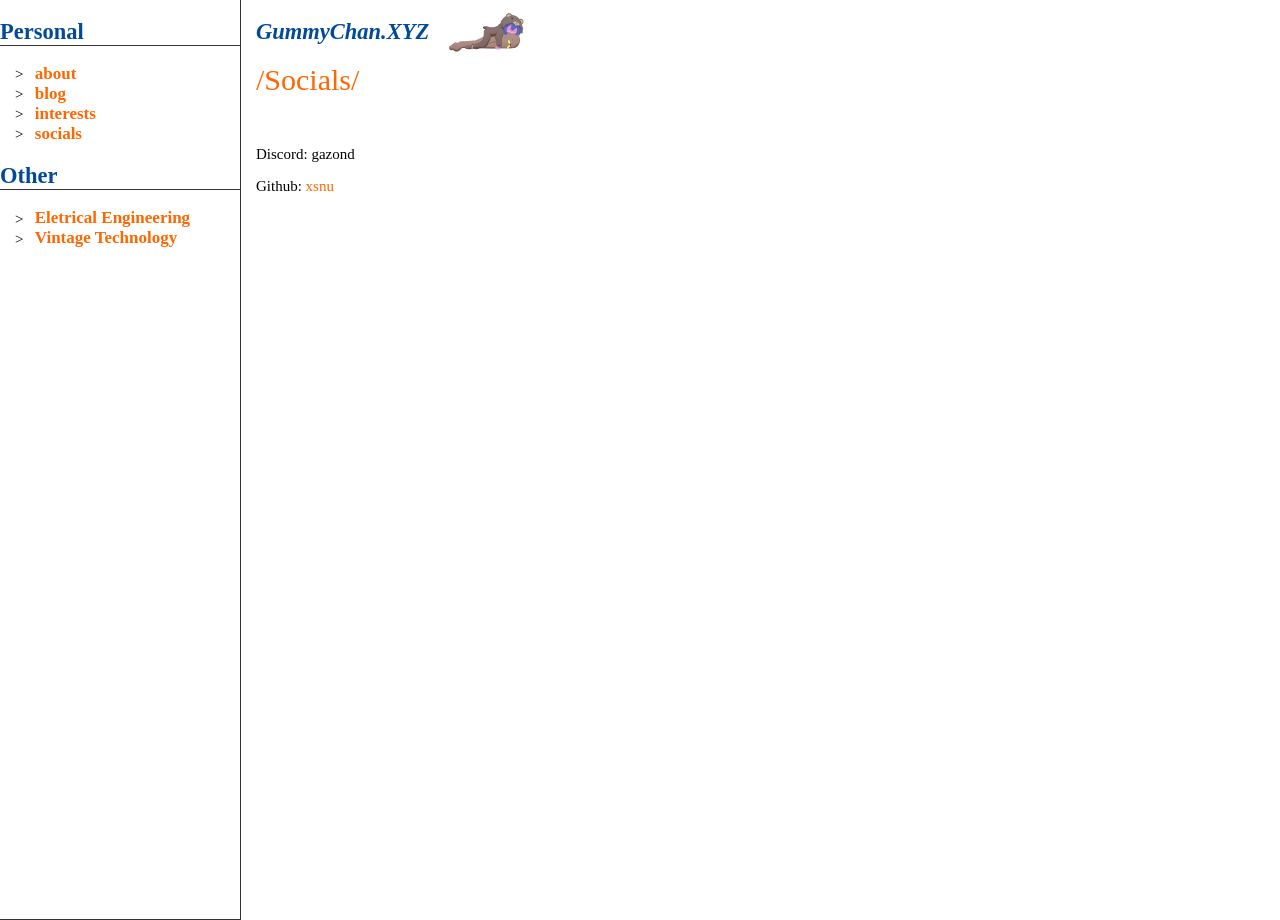
==== socials.html @ d954643a "Add files via upload" ====
<!DOCTYPE html>
<html>
	<head>
		<title>GummyChan.XYZ</title>
		<link rel="stylesheet" href="style.css">
	</head>

	<body>
		<nav id="side-bar">
      	<div>
					<h2>Personal</h2>
        	<ul>
          		<li>
            		  	> <a href="index.html">about</a>
          		</li>
							<li>
									  > <a href="blog/blog.html">blog</a>
							</li>
							<li>
            			  > <a href="interests.html">interests</a>
          		</li>
          		<li>
            			  > <a href="#">socials</a>
          		</li>
        	</ul>
					<h2>Other</h2>
					<ul>
          		<li>
            		  	> <a href="/ee">Eletrical Engineering</a>
          		</li>
							<li>
									  > <a href="/vt">Vintage Technology</a>
							</li>
        	</ul>

      	</div>
    	</nav>

			<article>
				<div>
					<h1>GummyChan.XYZ</h1>
					<img src="images/gummychan.png" alt="gummy">
				</div>
				<div id="title">
          <a href="#">/Socials/</a>
        </div>
				<br><br>
        <p>Discord: gazond</p>
        <p>Github: <a href="https://github.com/xsnu">xsnu</a></p>
			</article>
	</body>
</html>
---- style.css ----
body { display: flex; flex-wrap: wrap; font-family: sans; background-image: url("images/bg.gif"); background-repeat: repeat; }
article { flex-basis: 60%; padding-left: 1em; }
footer { flex-basis: 100%; flex-shrink: 0; }
nav a, header a { text-decoration: none ; color: inherit; }
header h1 span { margin-left: 1em; font-size: 50%; font-style: italic; }
body > nav { flex-basis: content; padding-right: 1vw; min-width: 16em; }
nav ul { display: flex; flex-direction: column; list-style-type: none; list-style-position: outside; padding-left: 0;  }
nav li ul { padding-left: 0.6em }
footer { display: flex; justify-content: space-between; }

body { margin:0; padding: 0; font-size: 15px; font-family: 'Times New Roman', serif; }
a { text-decoration: none; color: }

body > nav { border-right: 1px solid #333333; padding: 0;  }
body > nav > div { border-bottom: 1px solid #333333; height: 100vh;  }
body > nav > div h2 { color: #004a99; font-weight: bold; border-bottom: 1px solid #333333; }
body > nav > div a { color: #ff6600; font-weight: bold; padding: 0.25em 1ex 0.25em 2mm; font-size: 17px;}
body > nav > div li {padding-left: 1em; }
body > nav > div li:hover { color: white; background-color: #004a99; border-left: #333333 solid 0.2em; text-decoration: none; }
body > nav > div p { font-weight: bold; margin: 0 0 0.5em 2mm; padding: 1em 0 0 0; }

article p {background: #ffffff;}
article h1, article h2 { color: #004a99; font-weight: bold; font-style: italic;}
article div {display: flex; align-items: center; gap: 1.2em;}
article a { color: #ff6600; }
article a:hover { color:  #333333; }
#attachment {border-style: solid;}
#title {align-items: center; font-size: 2em; gap: 0;}

table { border: 1px solid rgba(128,128,128,0.5); padding: 0; }
th { color: black; background-color: #ffffff; padding-left: 2em; padding-right: 2em; }
tr:nth-child(odd) { background-color: rgba(128,128,128,0.1)  }
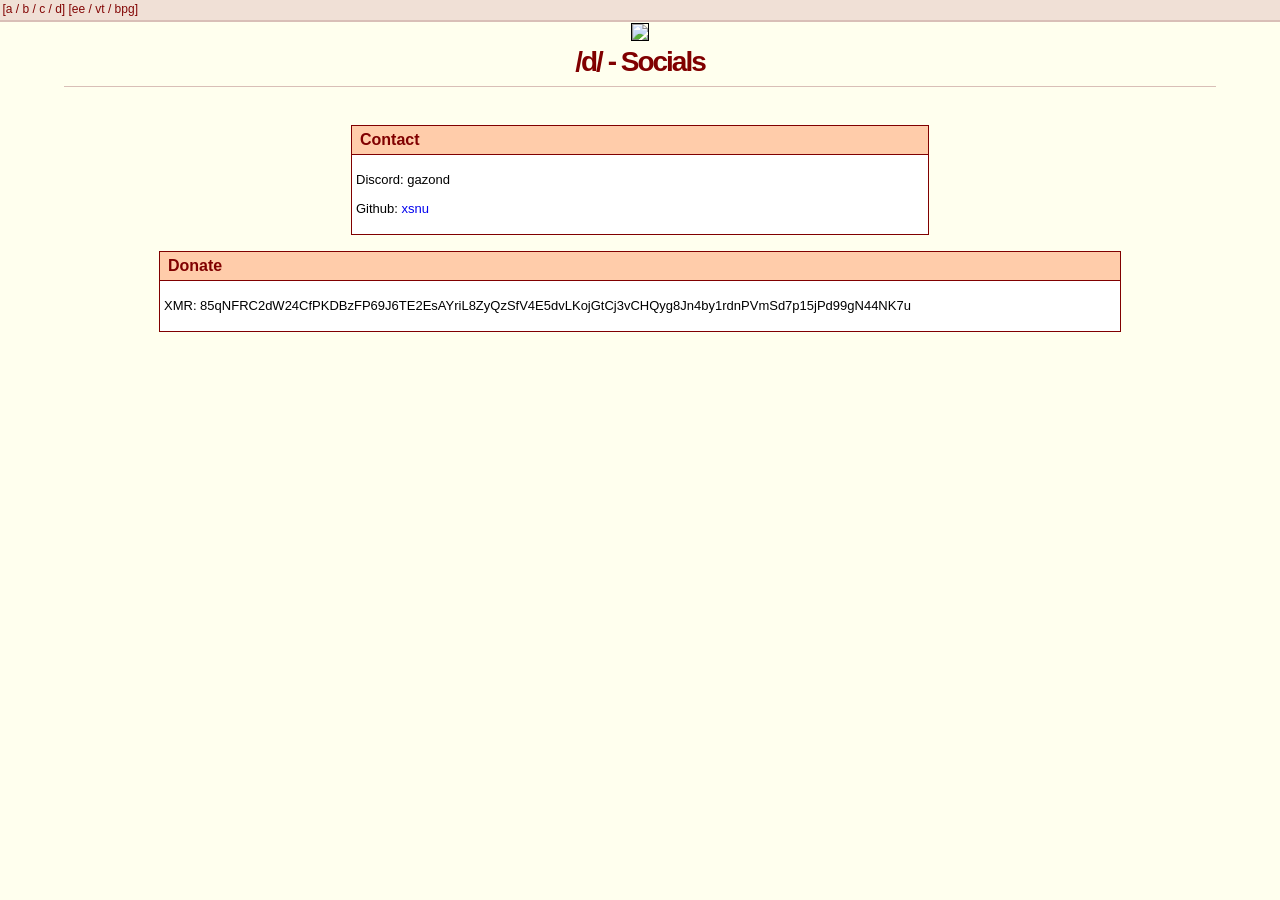
==== commit a2d07c4b: "Add files via upload" ====
--- a/socials.html
+++ b/socials.html
@@ -6,47 +6,63 @@
 	</head>
 
 	<body>
-		<nav id="side-bar">
-      	<div>
-					<h2>Personal</h2>
-        	<ul>
-          		<li>
-            		  	> <a href="index.html">about</a>
-          		</li>
-							<li>
-									  > <a href="blog/blog.html">blog</a>
-							</li>
-							<li>
-            			  > <a href="interests.html">interests</a>
-          		</li>
-          		<li>
-            			  > <a href="#">socials</a>
-          		</li>
-        	</ul>
-					<h2>Other</h2>
-					<ul>
-          		<li>
-            		  	> <a href="/ee">Eletrical Engineering</a>
-          		</li>
-							<li>
-									  > <a href="/vt">Vintage Technology</a>
-							</li>
-        	</ul>
+			<header>
+				<nav>
+					<div>
+						[<a href="index.html">a</a> /
+						<a href="blog/blog.html">b</a> /
+						<a href="library.html">c</a> /
+						<a href="#">d</a>]
 
-      	</div>
-    	</nav>
+						[<a href="others/ee.html">ee</a> /
+						<a href="others/vt.html">vt</a> /
+						<a href="others/vt.html">bpg</a>]
+					</div>
+				</nav>
+			</header>
 
 			<article>
-				<div>
-					<h1>GummyChan.XYZ</h1>
-					<img src="images/gummychan.png" alt="gummy">
+				<div class="banner">
+					<img id="random-banner" src="">
 				</div>
-				<div id="title">
-          <a href="#">/Socials/</a>
-        </div>
+
+				<script>
+				        // Array holding the file paths or URLs to your banners
+				        const banners = [
+				            "images/banner.png",
+				            "images/banner2.jpg",
+										"images/banner3.jpg",
+										"images/banner4.gif",
+                    "images/banner5.jpg",
+                    "images/banner6.gif",
+                    "images/banner7.gif",
+										"images/banner8.gif"
+				        ];
+
+				        // Selects a random index from the array
+				        const randomIndex = Math.floor(Math.random() * banners.length);
+
+				        // Injects the selected image URL into the placeholder image tag
+				        document.getElementById("random-banner").src = banners[randomIndex];
+				</script>
+
+				<a id="title" href="#">/d/ - Socials</a>
+				<hr>
 				<br><br>
-        <p>Discord: gazond</p>
-        <p>Github: <a href="https://github.com/xsnu">xsnu</a></p>
-			</article>
+				<section style="width: 45%;">
+					<h2>Contact</h2>
+					<div>
+		        <p>Discord: gazond</p>
+		        <p>Github: <a href="https://github.com/xsnu" target="_blank" rel="noopener noreferrer">xsnu</a></p>
+					</div>
+				</section>
+				<br>
+				<section style="width: 75%;">
+					<h2>Donate</h2>
+					<div>
+						<p>XMR: 85qNFRC2dW24CfPKDBzFP69J6TE2EsAYriL8ZyQzSfV4E5dvLKojGtCj3vCHQyg8Jn4by1rdnPVmSd7p15jPd99gN44NK7u</p>
+					</div>
+				</section>
+		</article>
 	</body>
 </html>
--- a/style.css
+++ b/style.css
@@ -1,32 +1,35 @@
-body { display: flex; flex-wrap: wrap; font-family: sans; background-image: url("images/bg.gif"); background-repeat: repeat; }
-article { flex-basis: 60%; padding-left: 1em; }
-footer { flex-basis: 100%; flex-shrink: 0; }
+body { display: flex; flex-wrap: wrap; font-family: sans; background: #ffffee;}
+article { flex-basis: 100%;}
+header { flex-basis: 100%; flex-shrink: 0; }
 nav a, header a { text-decoration: none ; color: inherit; }
 header h1 span { margin-left: 1em; font-size: 50%; font-style: italic; }
-body > nav { flex-basis: content; padding-right: 1vw; min-width: 16em; }
+
 nav ul { display: flex; flex-direction: column; list-style-type: none; list-style-position: outside; padding-left: 0;  }
 nav li ul { padding-left: 0.6em }
-footer { display: flex; justify-content: space-between; }
 
-body { margin:0; padding: 0; font-size: 15px; font-family: 'Times New Roman', serif; }
-a { text-decoration: none; color: }
+body { margin:0; padding: 0; font: 13px/1.231 arial, helvetica, clean, sans-serif; }
+a { text-decoration: none;}
+hr {width: 90%; border: none; border-top: 1px solid #D9BFB7; height: 0;}
 
-body > nav { border-right: 1px solid #333333; padding: 0;  }
-body > nav > div { border-bottom: 1px solid #333333; height: 100vh;  }
-body > nav > div h2 { color: #004a99; font-weight: bold; border-bottom: 1px solid #333333; }
-body > nav > div a { color: #ff6600; font-weight: bold; padding: 0.25em 1ex 0.25em 2mm; font-size: 17px;}
-body > nav > div li {padding-left: 1em; }
-body > nav > div li:hover { color: white; background-color: #004a99; border-left: #333333 solid 0.2em; text-decoration: none; }
-body > nav > div p { font-weight: bold; margin: 0 0 0.5em 2mm; padding: 1em 0 0 0; }
+header {padding-bottom: 0.1em;}
+header nav { background-color: #f0e0d6; display:block; justify-content: space-between; align-items: center; color: #800000; padding: 0.2em; font-size: 9pt; border-bottom: 0.2em solid #d9bfb7; }
+header a {color: #830706;}
+header a:hover { text-decoration: none; }
 
-article p {background: #ffffff;}
+article {justify-content: center; align-items: center; text-align: center; width: 150px; margin: 0 auto;}
 article h1, article h2 { color: #004a99; font-weight: bold; font-style: italic;}
-article div {display: flex; align-items: center; gap: 1.2em;}
-article a { color: #ff6600; }
-article a:hover { color:  #333333; }
-#attachment {border-style: solid;}
-#title {align-items: center; font-size: 2em; gap: 0;}
 
-table { border: 1px solid rgba(128,128,128,0.5); padding: 0; }
-th { color: black; background-color: #ffffff; padding-left: 2em; padding-right: 2em; }
-tr:nth-child(odd) { background-color: rgba(128,128,128,0.1)  }
+article a { color: #0303ee; }
+article a:hover {color: #ce1a0d;}
+#random-banner {margin-top: 0px; border: solid 0.05em;}
+#attachment {border: solid 0.1em #880000; background-color: white;}
+#title {font-family: Tahoma, sans-serif; font-size: 28px; letter-spacing: -2px; align-items: center; font-weight: bold; text-align: center; color: #800000; gap: 0;}
+
+section {justify-content: center; align-items: center; text-align: left; border: 1px solid #800000; background: #ffffff; margin-left: auto; margin-right: auto; width: 70%;}
+section h2 {font-size: 16px; font-style: normal; margin: 0; padding: 4px 8px; border-bottom: 1px solid #800000; background: #ffccaa; color: #800000;}
+section div {padding: 4px; background: #ffffff;}
+
+table { border-collapse: collapse; display: flex; padding: 0; justify-content: center; width: 90%; margin: 25px auto 0 auto;}
+th {color: #880000; padding-left: 2em; padding-right: 2em;}
+#col-title { background-color: #ffccaa; border: solid 0.1em #880000;}
+#col-elements {background-color: #ffffff; border: solid 0.1em #880000;}
